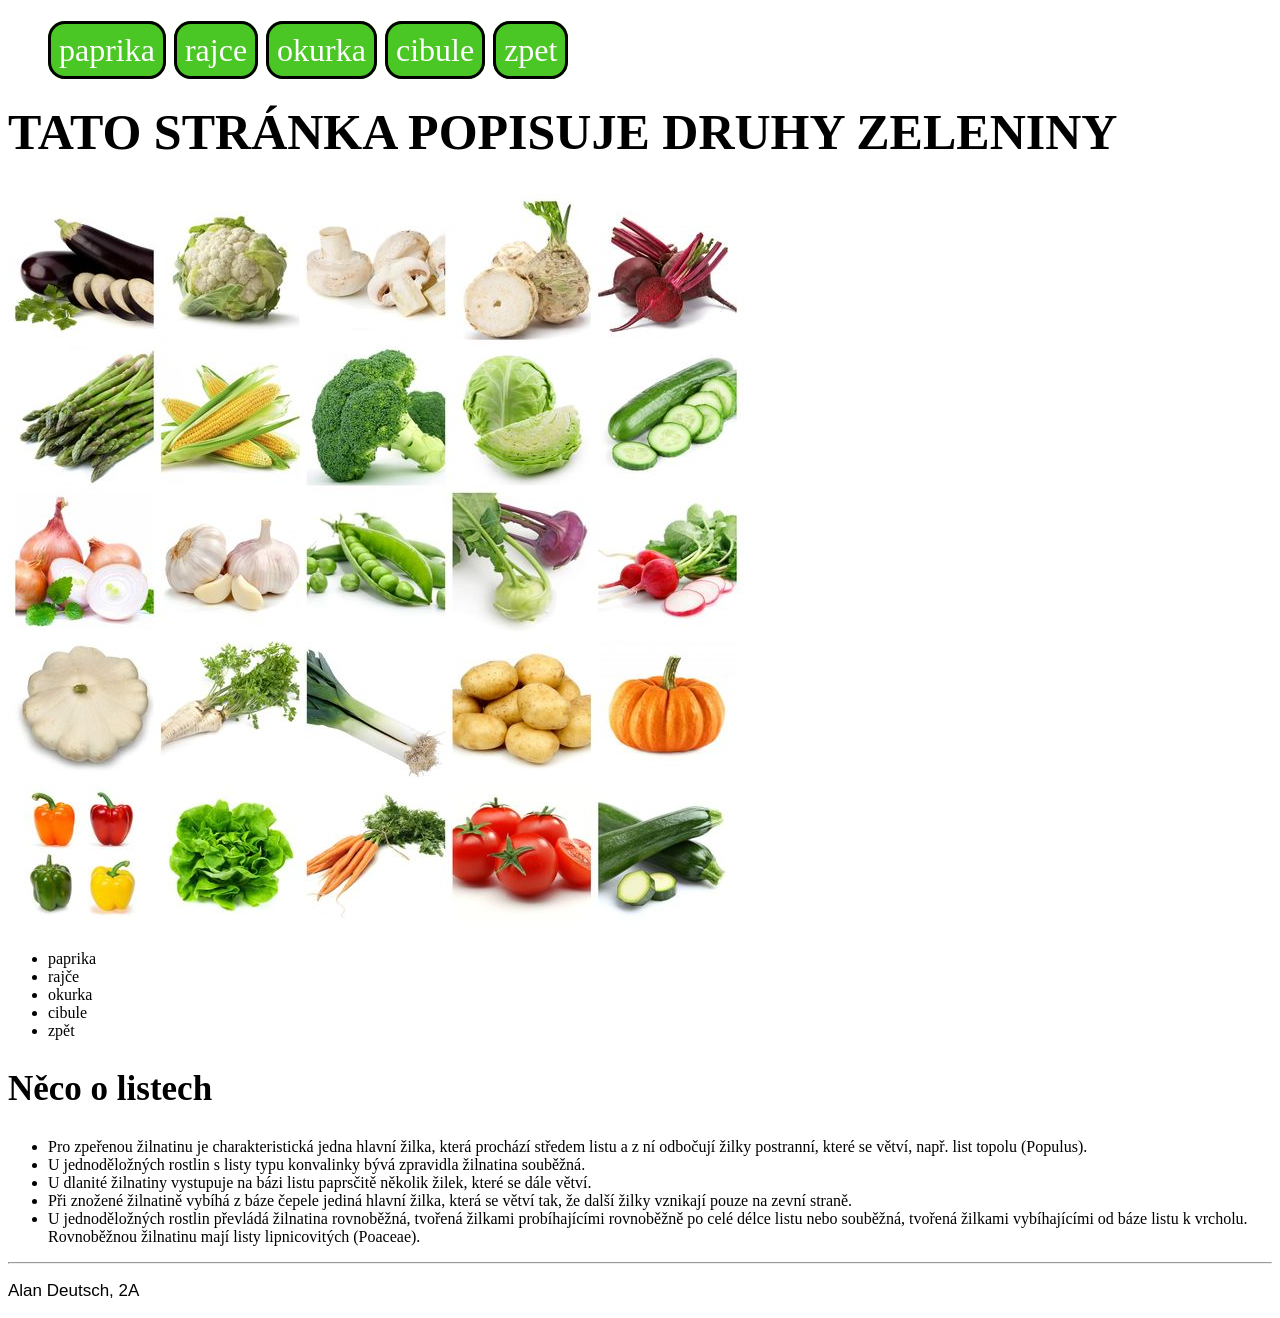
==== index.html @ eee7b933 "init" ====
<!DOCTYPE html>
<html lang="en">
<head>
    <meta charset="UTF-8">
    <meta name="viewport" content="width=device-width, initial-scale=1.0">
    <title>Document</title>
    <link rel="stylesheet" href="main.css">
</head>

<body>
    <nav>
        <ul>

         <li><a href="paprika.html">paprika</a></li>  
         <li><a href="rajce.html">rajce</a></li> 
         <li><a href="okurka.html">okurka</a></li> 
         <li><a href="cibule.html">cibule</a></li>
         <li><a href="index.html">zpet</a></li>
       
        </ul>
    </nav>
<h1>TATO STRÁNKA POPISUJE DRUHY ZELENINY</h1>
<img src="zelenina.jpg" alt="obrázek zeleniny">
<ul>
    <li>paprika</li>
    <li>rajče</li>
    <li>okurka</li>
    <li>cibule</li>
    <li>zpět</li>
</ul>

<h2>Něco o listech</h2>
<ul>
    <li> Pro zpeřenou žilnatinu je charakteristická jedna hlavní žilka, která prochází středem listu a z ní odbočují žilky postranní, které se větví, např. list topolu (Populus).</li>
    <li>U jednoděložných rostlin s listy typu konvalinky bývá zpravidla žilnatina souběžná.</li>
    <li>U dlanité žilnatiny vystupuje na bázi listu paprsčitě několik žilek, které se dále větví.</li>
    <li>Při znožené žilnatině vybíhá z báze čepele jediná hlavní žilka, která se větví tak, že další žilky vznikají pouze na zevní straně.</li>
    <li>U jednoděložných rostlin převládá žilnatina rovnoběžná, tvořená žilkami probíhajícími rovnoběžně po celé délce listu nebo souběžná, tvořená žilkami vybíhajícími od báze listu k vrcholu. Rovnoběžnou žilnatinu mají listy lipnicovitých (Poaceae).</li>
</ul>
<hr>
<p>Alan Deutsch, 2A</p>
</html>
---- main.css ----
body{margin-top: 25px;}

nav {
    font-size: 2rem;
    position:static ;
    top: 8px;
    width: 800px;
    z-index: 1000;}

nav li{
    list-style-type: none;
    display: inline-block;}

nav li a {
    text-align: center;
    padding: 8px;
    background-color: rgb(74, 199, 36);
    color: white;
    text-decoration: none;
    border-radius: 17px; 
    border: 3px solid black;}
p {font-family: 'Franklin Gothic Medium', 'Arial Narrow', Arial, sans-serif;
    font-size: 17px;}
    h1{font-size: 50px;}
h2{font-size: 35px;}
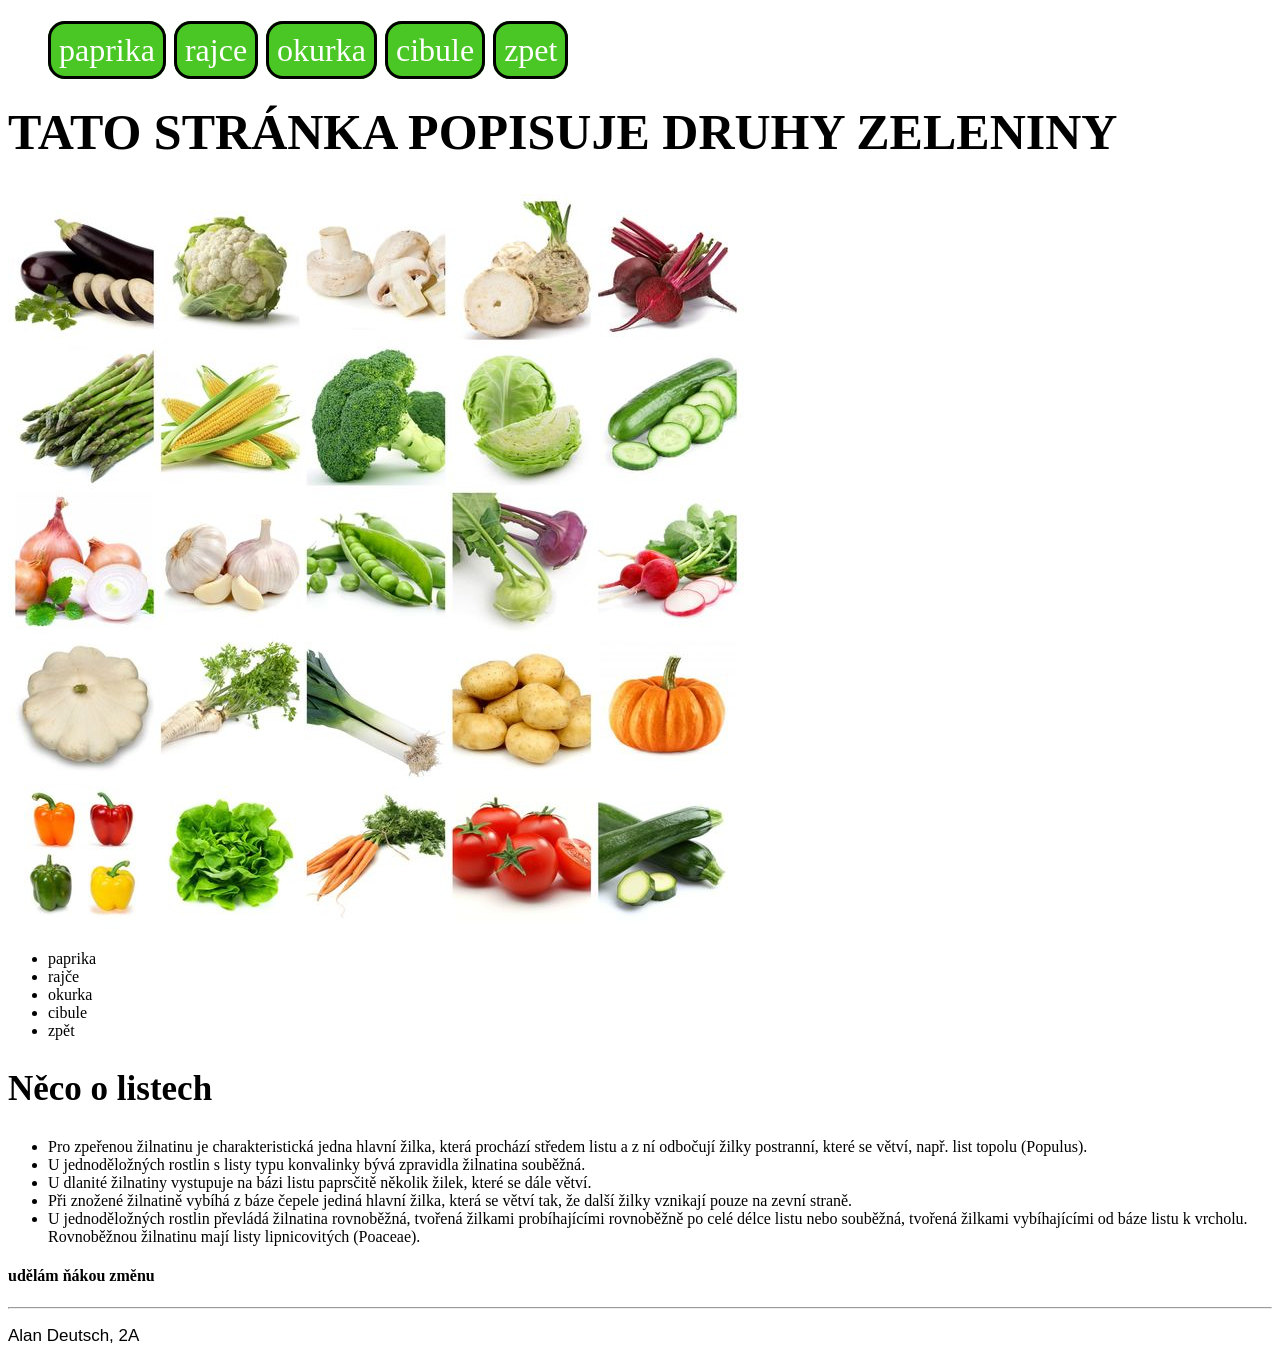
==== commit bcfbd1d2: "ňáká změna" ====
--- a/index.html
+++ b/index.html
@@ -37,6 +37,7 @@
     <li>Při znožené žilnatině vybíhá z báze čepele jediná hlavní žilka, která se větví tak, že další žilky vznikají pouze na zevní straně.</li>
     <li>U jednoděložných rostlin převládá žilnatina rovnoběžná, tvořená žilkami probíhajícími rovnoběžně po celé délce listu nebo souběžná, tvořená žilkami vybíhajícími od báze listu k vrcholu. Rovnoběžnou žilnatinu mají listy lipnicovitých (Poaceae).</li>
 </ul>
+<h4>udělám ňákou změnu</h4>
 <hr>
 <p>Alan Deutsch, 2A</p>
 </html>
